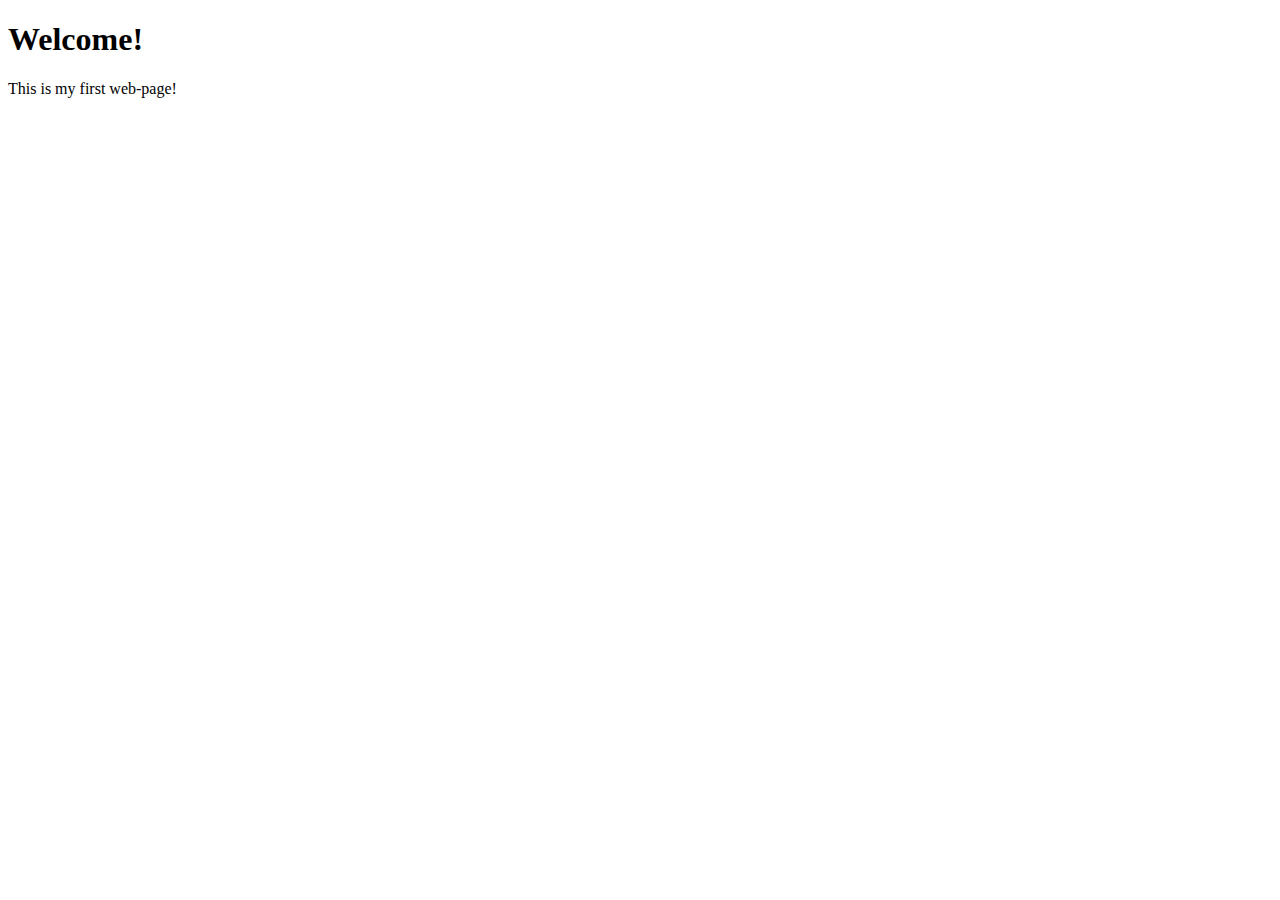
==== index.html @ 1d8cc4f7 "Create index.html" ====
<!doctype html>
<html lang="en">
<head>
  <meta charset="utf-8">
  <title>MY FIRST SITE</title>
  <meta name="description" content="MY FIRST SITE DESCRIPTION">
  <meta name="author" content="MY NAME">
</head>
<body>
  <h1>Welcome!</h1>
  <p>This is my first web-page!</p>
</body>
</html>
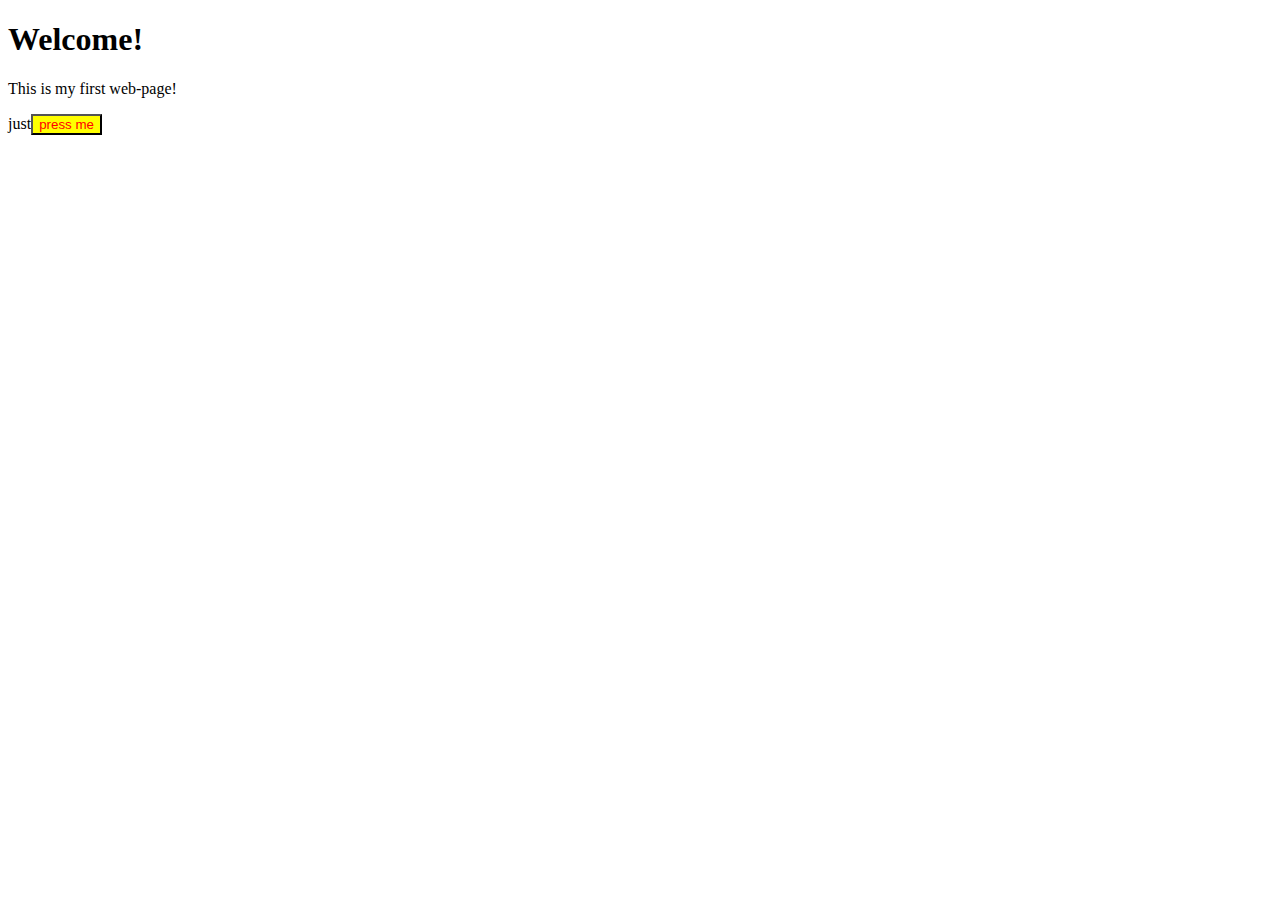
==== commit 394450b6: "Update index.html" ====
--- a/index.html
+++ b/index.html
@@ -9,5 +9,6 @@
 <body>
   <h1>Welcome!</h1>
   <p>This is my first web-page!</p>
+  <p>just<button style = "color: red; background-color: yellow" >press me </button></p>
 </body>
 </html>
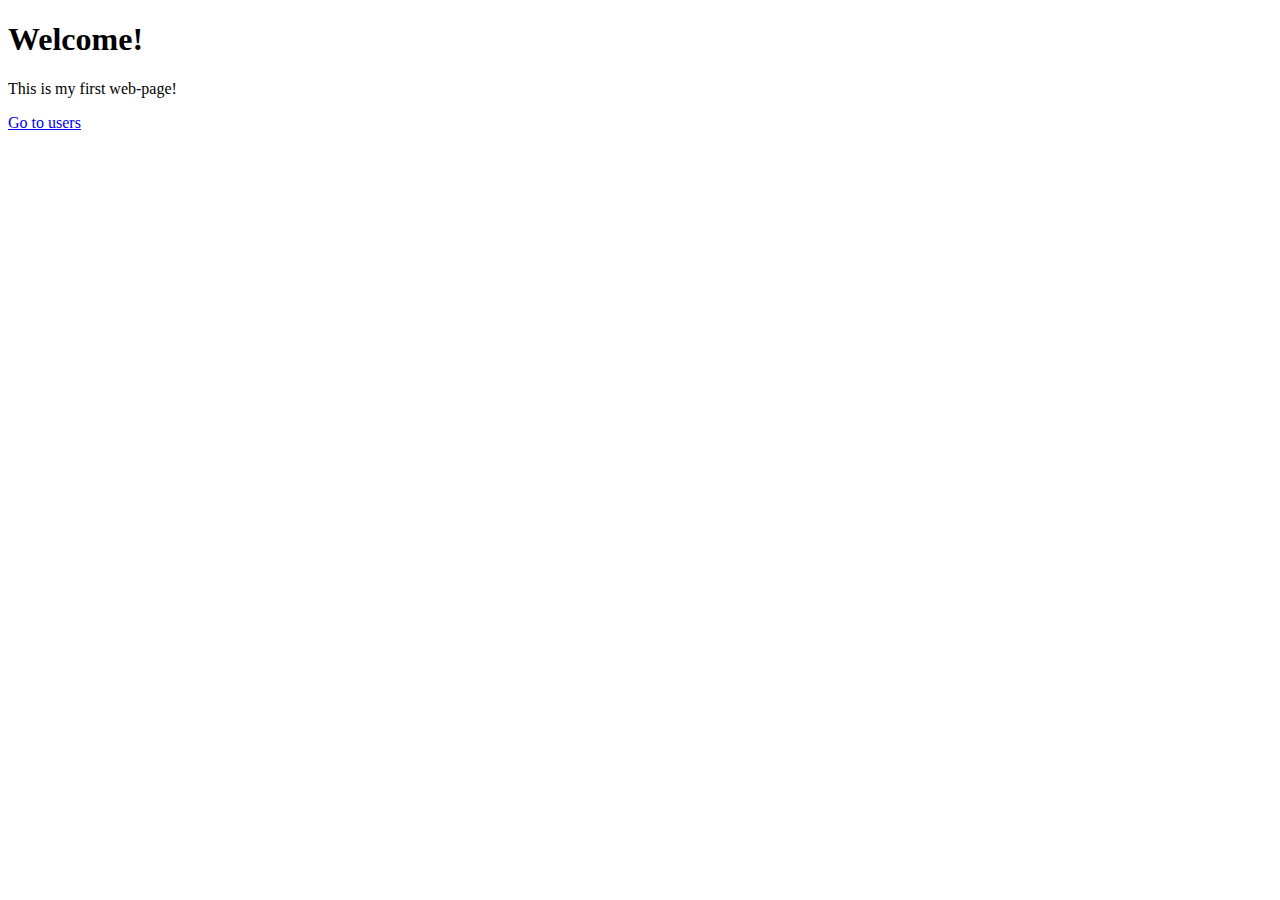
==== commit 8a618333: "upd" ====
--- a/index.html
+++ b/index.html
@@ -9,6 +9,6 @@
 <body>
   <h1>Welcome!</h1>
   <p>This is my first web-page!</p>
-  <p>just<button style = "color: red; background-color: yellow" >press me </button></p>
+  <p><a href="file:///home/hofovea/webprogbase/labs/lab1/users.html"> Go to users </a></p>
 </body>
 </html>
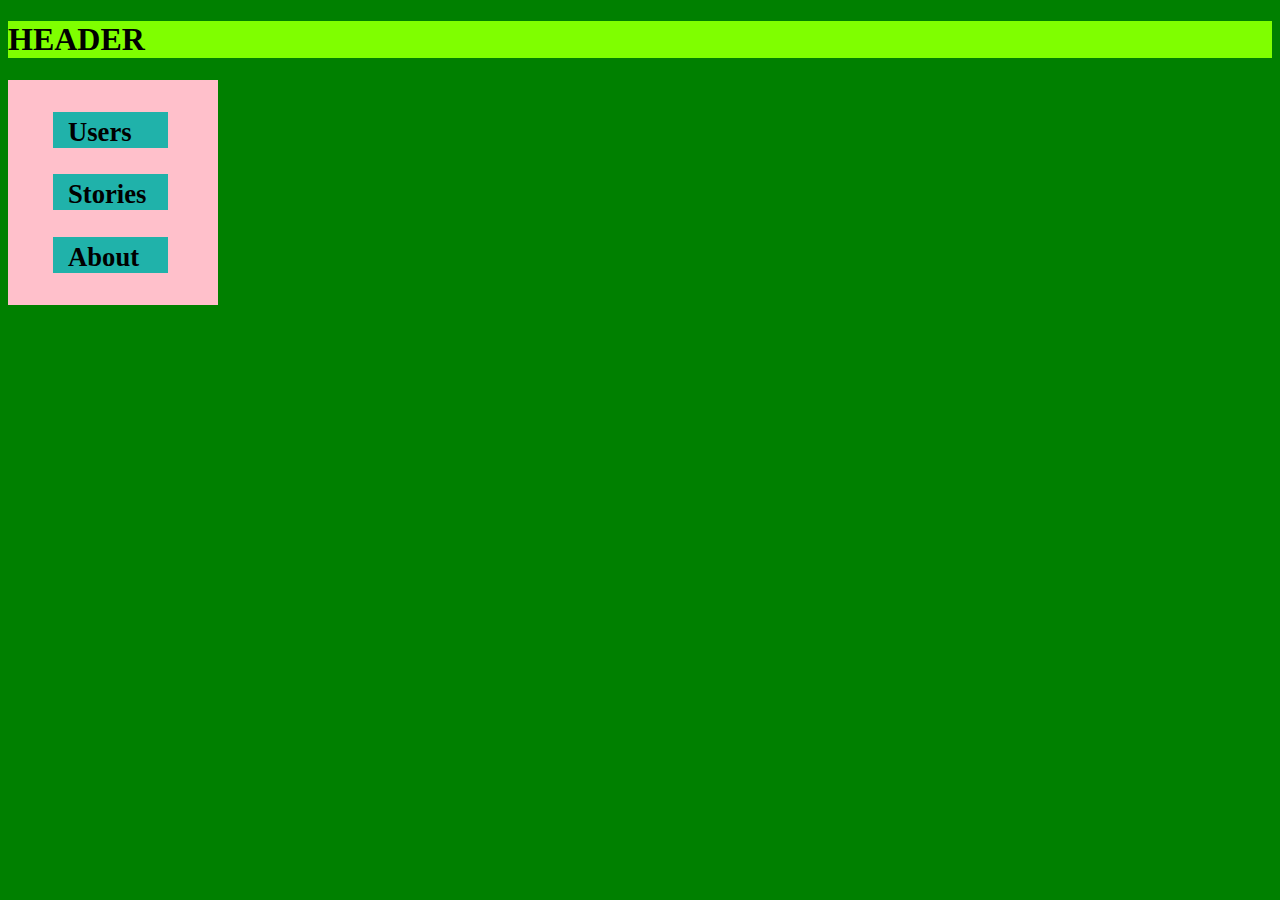
==== commit aaaf9c09: "upd" ====
--- a/index.html
+++ b/index.html
@@ -2,13 +2,27 @@
 <html lang="en">
 <head>
   <meta charset="utf-8">
-  <title>MY FIRST SITE</title>
-  <meta name="description" content="MY FIRST SITE DESCRIPTION">
-  <meta name="author" content="MY NAME">
+  <title>Lab 1</title>
+  <meta name="description" content="Temporary story service">
+  <meta name="author" content="Защик Михаїл">
+  <link type="text/css" href="stylesheets/style.css" rel="stylesheet" />
 </head>
 <body>
-  <h1>Welcome!</h1>
-  <p>This is my first web-page!</p>
-  <p><a href="file:///home/hofovea/webprogbase/labs/lab1/users.html"> Go to users </a></p>
+  <div id="header">
+    <h1>HEADER</h1>
+  </div>
+  <div id="menuContainer">
+    <ul>
+      <li>
+          <a href="users.html"><h3 class="textMenuElement">Users</h3></a>
+      </li>
+      <li>
+          <a href="enteties.html"><h3 class="textMenuElement">Stories</h3></a>
+      </li>
+      <li>
+          <a href="about.html"><h3 class="textMenuElement">About</h3></a>
+      </li>
+    </ul>
+  </div>
 </body>
 </html>
--- a/stylesheets/style.css
+++ b/stylesheets/style.css
@@ -0,0 +1,38 @@
+body {
+    background: green;
+}
+#menuContainer {
+    background: pink;
+    width: 200px;
+    padding: 5px;
+}
+.textMenuElement {
+    background: lightseagreen;   
+    width: 100px;
+    font-size: 20pt;
+    padding-left: 15px;   
+    padding-top: 5px;
+}
+.currentElement {
+
+}
+#header {
+    background: chartreuse;
+}
+li {
+    list-style-type: none;
+}
+li a {
+    text-decoration: none;
+
+}
+a {
+    color: black;
+}
+a:visited {
+    color: black;
+}
+.textMenuElement:hover {
+    background: red;
+    color: navy;
+}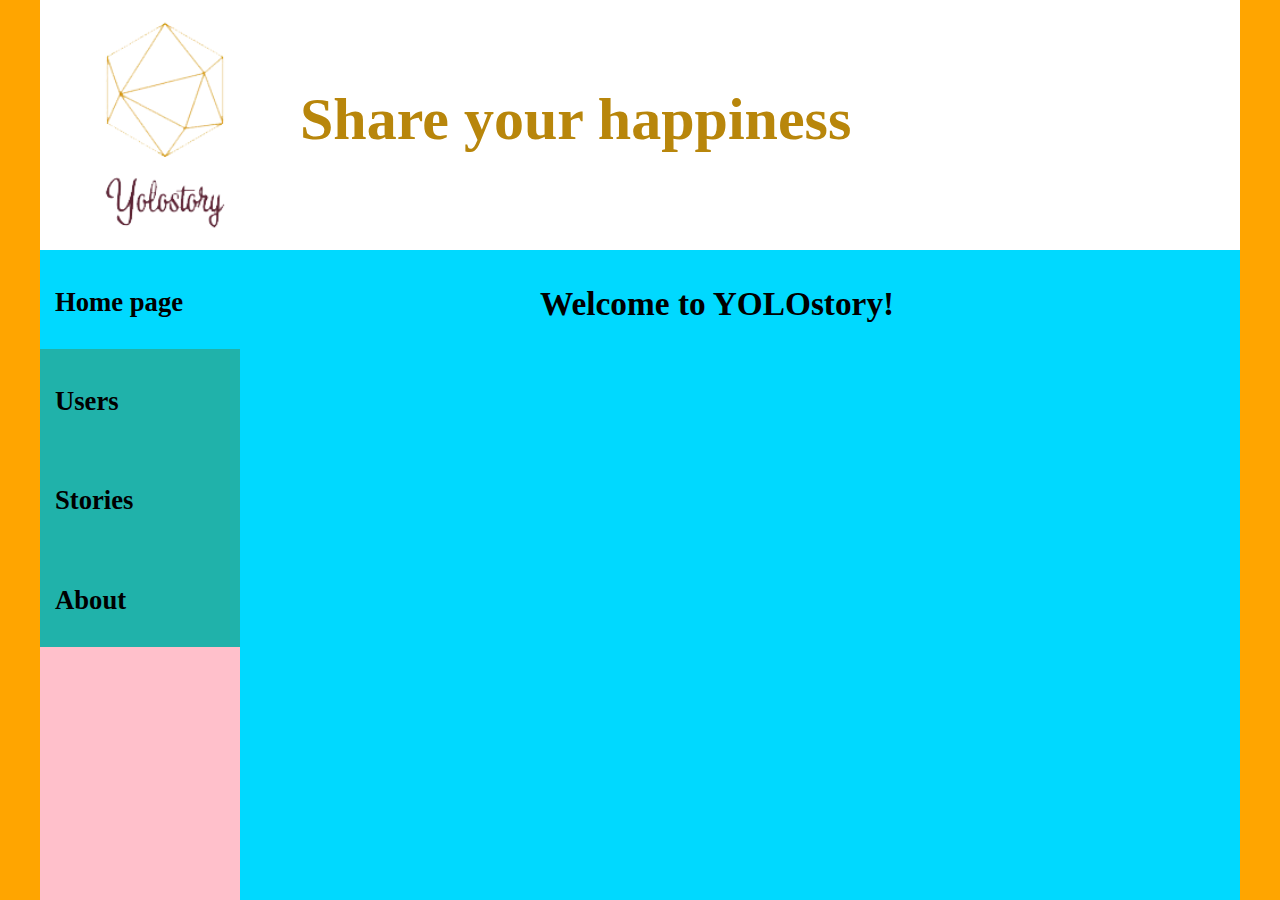
==== commit 2c373056: "main page design + bunch of other stuff" ====
--- a/index.html
+++ b/index.html
@@ -8,21 +8,38 @@
   <link type="text/css" href="stylesheets/style.css" rel="stylesheet" />
 </head>
 <body>
-  <div id="header">
-    <h1>HEADER</h1>
-  </div>
-  <div id="menuContainer">
-    <ul>
-      <li>
-          <a href="users.html"><h3 class="textMenuElement">Users</h3></a>
-      </li>
-      <li>
-          <a href="enteties.html"><h3 class="textMenuElement">Stories</h3></a>
-      </li>
-      <li>
-          <a href="about.html"><h3 class="textMenuElement">About</h3></a>
-      </li>
-    </ul>
+  <div id="mainContainer">
+    <div id="header">
+      <img class="logo" src="images/yolo.png" alt="yolo stories">
+      <h1 class="headertext">Share your happiness</h1>
+    </div>
+    <div id="menuContainer">
+      <ul>
+        <li class="currentElement">
+          <a href="index.html">
+            <h3 class="textMenuElement">Home page</h3>
+          </a>
+        </li>
+        <li>
+          <a href="users.html">
+            <h3 class="textMenuElement">Users</h3>
+          </a>
+        </li>
+        <li>
+          <a href="enteties.html">
+            <h3 class="textMenuElement">Stories</h3>
+          </a>
+        </li>
+        <li>
+          <a href="about.html">
+            <h3 class="textMenuElement">About</h3>
+          </a>
+        </li>
+      </ul>
+    </div>
+    <div id="contentContainer">
+      <h4 class="welcomeText">Welcome to YOLOstory!</h4>
+    </div>
   </div>
 </body>
-</html>
+</html>--- a/stylesheets/style.css
+++ b/stylesheets/style.css
@@ -1,26 +1,56 @@
 body {
-    background: green;
+    margin: 0px;
+    padding: 0px;
+    background: orange;
+}
+h1 {
+    padding: 0;
+    margin: 0;
+}
+
+#mainContainer {
+    /* background: black; */
+    width: 1200px;
+    padding: 0;
+    margin: auto;
+    height: 100vh;
+    position: relative;
+    overflow: hidden;
+}
+#contentContainer {
+    height: 100%;
+    float: left;
+    background: rgb(0, 217, 255);
+    width: 1000px;
 }
 #menuContainer {
+    height: 100%;
     background: pink;
     width: 200px;
-    padding: 5px;
+    float: left;
 }
 .textMenuElement {
-    background: lightseagreen;   
-    width: 100px;
     font-size: 20pt;
     padding-left: 15px;   
     padding-top: 5px;
 }
 .currentElement {
-
+    background: rgb(0, 217, 255);
 }
 #header {
-    background: chartreuse;
+    background: white;
+    height: 250px;
+}
+ul {
+    padding-left: 0;
+    margin: 0;
 }
 li {
     list-style-type: none;
+    padding-top: 5px;
+    padding-bottom: 5px;
+    background: lightseagreen;   
+    width: 100%;
 }
 li a {
     text-decoration: none;
@@ -28,11 +58,51 @@
 }
 a {
     color: black;
+    text-decoration: none;
 }
 a:visited {
     color: black;
 }
-.textMenuElement:hover {
-    background: red;
+li:hover {
+    background: rgb(32, 137, 178);
     color: navy;
+}
+.logo {
+    float: left;
+    display: block;
+    width: 250px;
+    height: 250px;  
+}
+.headertext {
+    float: left;
+    font-size: 45pt;
+    font-family: cursive;
+    margin-top: 85px;
+    margin-left: 10px;
+    color: darkgoldenrod;
+}
+.aboutText {
+    font-size: 25pt;
+    margin-left: 10px;
+}
+.tableusers {
+    font-size: 20pt;
+    text-align: center;
+    border: 1px solid rgba(73, 194, 26, 0.918);
+}
+.tabledisign {
+    border: 5px solid rgb(151, 68, 0);
+    width: 90%;
+    margin-top: 50px;
+    margin-left: 50px;
+}
+.tabletop {
+    border: 3px solid rgba(73, 194, 26, 0.918);
+    font-size: 20pt;
+    font-family: Arial, Helvetica, sans-serif;
+}
+.welcomeText {
+    font-size: 25pt;
+    margin-left: 30%;
+    margin-top: 35px;
 }